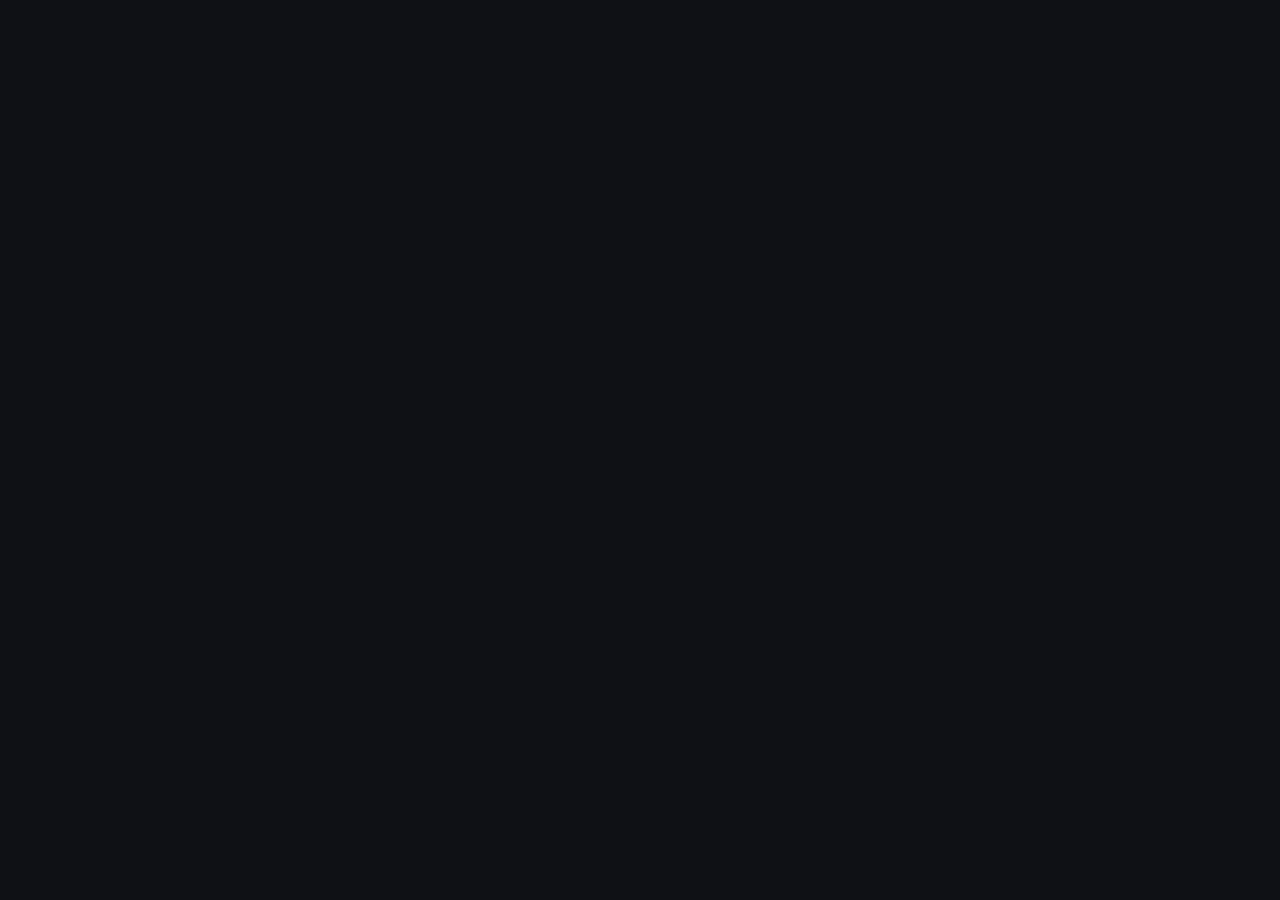
==== projects.html @ 8538e565 "Add files via upload" ====
<!DOCTYPE html>
<html lang="en">
<head>
    <meta charset="UTF-8">
    <meta name="viewport" content="width=device-width, initial-scale=1.0">
    <title>Document</title>
    <link rel="stylesheet" href="styles.css">
</head>
<body>
    
</body>
</html>
---- styles.css ----
/* | Purpose              | Color         | Hex       |
| -------------------- | ------------- | --------- |
| Background           | Deep Charcoal | `#0F1115` |
| Secondary Background | Dark Gray     | `#1A1D24` |
| Primary Text         | Soft Ivory    | `#F5F1EA` |
| Secondary Text       | Light Gray    | `#B7BDC7` |
| Accent Gold          | Warm Gold     | `#D4B06A` |
| Accent Green         | Slate Green   | `#6E786F` |
| Borders              | Dark Slate    | `#2A2F38` | */

body {
    margin: 0;
    padding: 0;
    font-family: sans-serif;
    background: #0F1115;
}

a {
    text-decoration: none;
    color: #D4B06A;
    font-weight: bold;
}

img#logo {
    margin-top: 5px;
    margin-left: 5px;
    border-radius: 10px;
}

#main-nav {
    display: flex;
}

nav {
    display: flex;
    margin: auto 0;
}

ul {
    list-style: none;
}

li {
    display: inline;
    margin-left: 20px;
    font-size: 15px;
}

a:hover {
    color: #816e46;
    transition: color 0.35s ease-in-out;
}

li#home {
    margin-left: 10px;
}

section#intro {
    margin: 10px auto;
    background: #1A1D24;
    border: 1px solid #2A2F38;
    display: flex;
    width: 85%;
    border-radius: 10px;
}

div#profile-pic {
    margin: 15px 0 30px 15px;
    background: gray;
    width: 100px;
    border: 1px solid #2A2F38;
    border-radius: 50%;
}

img#photo {
    height: 200px;
    margin: 15px 0 15px 15px;
    border-radius: 50%;
}

div#info {
    margin-left: 20px;
    margin-top: 20px;
}

div#loc-cont {
    margin-top: 10px;
    margin-bottom: 30px;
}

h1 {
    color: #F5F1EA;
}

p {
    margin: 7px 0;
    color: #B7BDC7;
}

section#main-body {
    margin: 0 auto;
    width: 85%;
}

h2 {
    color: #F5F1EA;
    margin-bottom: 0;
}

/* p#p-about-me {
    
} */

div#exp-edu {
    display: flex;
    /* margin: 15px auto; */
}

div#experience {
    border: 1px solid #2A2F38;
    border-radius: 10px;
    margin: 15px auto;
    padding: 10%;
}

div#education {
    border: 1px solid #2A2F38;
    border-radius: 10px;
    margin: 15px auto;
    padding: 10%;
}


footer {
    background: #1A1D24;
    border-top: 1px solid #2A2F38;
    text-align: center;
}

footer p {
    padding: 0 0 10px 0;
    margin-bottom: 0;
    font-style: italic;
}
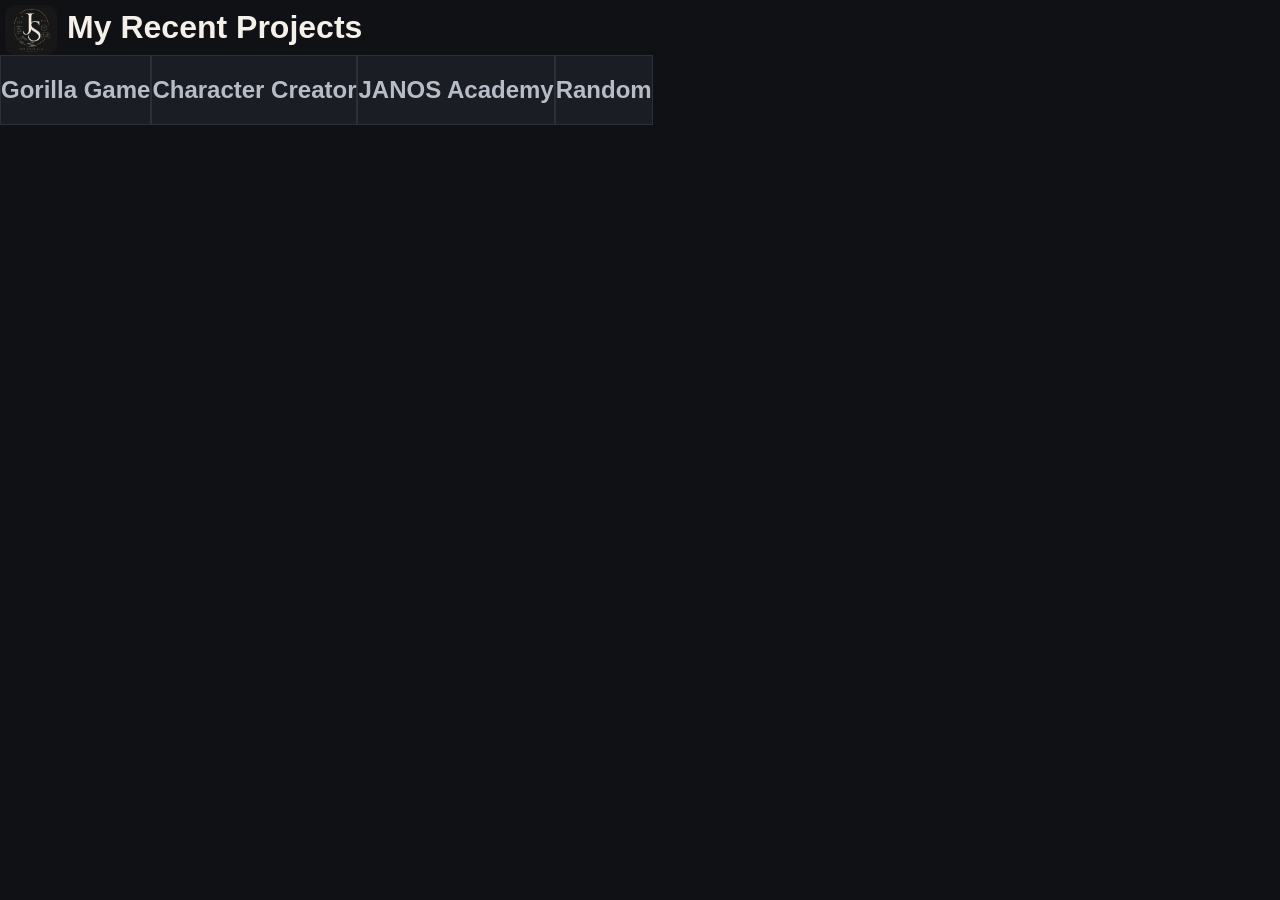
==== commit 1ff1442b: "Add files via upload" ====
--- a/projects.html
+++ b/projects.html
@@ -1,12 +1,33 @@
 <!DOCTYPE html>
-<html lang="en">
-<head>
-    <meta charset="UTF-8">
-    <meta name="viewport" content="width=device-width, initial-scale=1.0">
-    <title>Document</title>
-    <link rel="stylesheet" href="styles.css">
-</head>
-<body>
-    
-</body>
+<html>
+    <head>
+        <title>Projects</title>
+        <link rel="stylesheet" href="project_styles.css">
+        <link rel="icon" href="new_logo.jpg">
+    </head>
+
+    <body>
+        <header>
+            <img src="new_logo.jpg" alt="JS personal brand logo representing software development, web development, and game development" height="50">
+            <h1>My Recent Projects</h1>
+        </header>
+
+        <div id="projects">
+            <div id="gorilla-game">
+                <h2>Gorilla Game</h2>
+            </div>
+
+            <div id="character-creator">
+                <h2>Character Creator</h2>
+            </div>
+
+            <div id="janos-academy">
+                <h2>JANOS Academy</h2>
+            </div>
+
+            <div id="random">
+                <h2>Random</h2>
+            </div>
+        </div>
+    </body>
 </html>
--- a/project_styles.css
+++ b/project_styles.css
@@ -0,0 +1,61 @@
+/* | Purpose              | Color         | Hex       |
+| -------------------- | ------------- | --------- |
+| Background           | Deep Charcoal | `#0F1115` |
+| Secondary Background | Dark Gray     | `#1A1D24` |
+| Primary Text         | Soft Ivory    | `#F5F1EA` |
+| Secondary Text       | Light Gray    | `#B7BDC7` |
+| Accent Gold          | Warm Gold     | `#D4B06A` |
+| Accent Green         | Slate Green   | `#6E786F` |
+| Borders              | Dark Slate    | `#2A2F38` | */
+
+body {
+    margin: 0;
+    padding: 0;
+    font-family: sans-serif;
+    background: #0F1115;
+}
+
+header {
+    display: flex;
+    /* margin: auto 10px; */
+}
+
+img {
+    margin-top: 5px;
+    margin-left: 5px;
+    border-radius: 10px;
+}
+
+h1 {
+    color: #F5F1EA;
+    text-align: center;
+    margin: auto 10px;
+}
+
+h2 {
+    color: #B7BDC7;
+}
+
+div#projects {
+    display: flex;
+}
+
+div#gorilla-game {
+    background: #1A1D24;
+    border: 1px solid #2A2F38;
+}
+
+div#character-creator {
+    background: #1A1D24;
+    border: 1px solid #2A2F38;
+}
+
+div#janos-academy {
+    background: #1A1D24;
+    border: 1px solid #2A2F38;
+}
+
+div#random {
+    background: #1A1D24;
+    border: 1px solid #2A2F38;
+}
